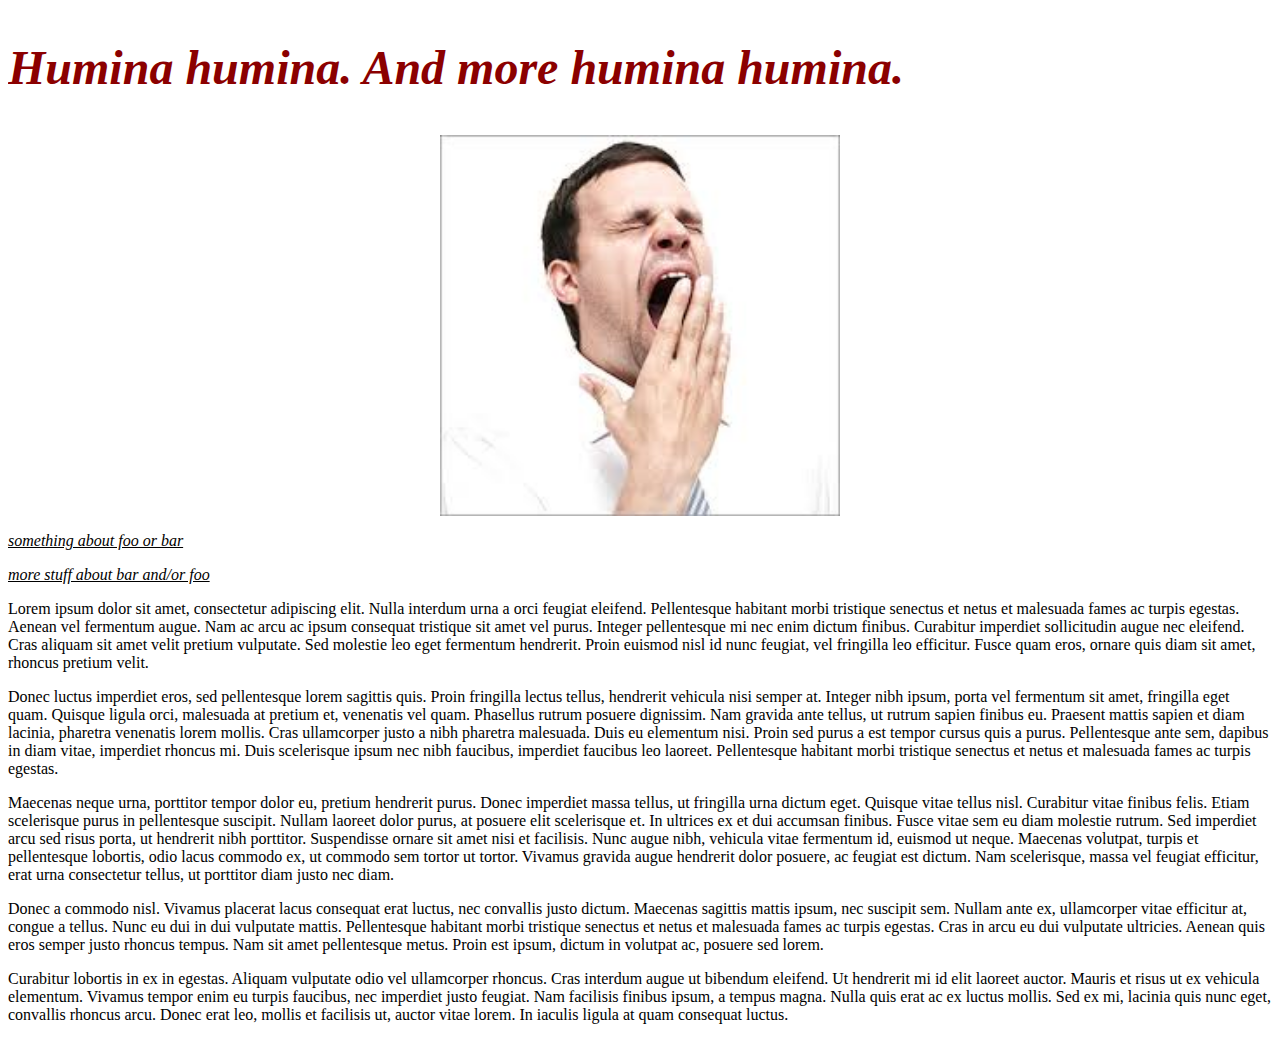
==== index.html @ 228fabf1 "stuff and things" ====
<!DOCTYPE html>
<html>
  <head>
    <link rel="stylesheet" href="css/styles.css" media="screen" title="no title" charset="utf-8">
    <meta charset="utf-8">
    <title>Yawn</title>
  </head>
  <body>
    <div>
      <h2 class="intro">
        Humina humina.
        And more humina humina.
      </h2>
      <img class="intro" src="img/yawn.jpg" alt="A man yawning" />
      <p class="intro">
        something about foo or bar
      </p>
      <p class="intro">
        more stuff about bar and/or foo
      </p>
    </div>

    <p>Lorem ipsum dolor sit amet, consectetur adipiscing elit. Nulla interdum urna a orci feugiat eleifend. Pellentesque habitant morbi tristique senectus et netus et malesuada fames ac turpis egestas. Aenean vel fermentum augue. Nam ac arcu ac ipsum consequat tristique sit amet vel purus. Integer pellentesque mi nec enim dictum finibus. Curabitur imperdiet sollicitudin augue nec eleifend. Cras aliquam sit amet velit pretium vulputate. Sed molestie leo eget fermentum hendrerit. Proin euismod nisl id nunc feugiat, vel fringilla leo efficitur. Fusce quam eros, ornare quis diam sit amet, rhoncus pretium velit.</p>

    <p>Donec luctus imperdiet eros, sed pellentesque lorem sagittis quis. Proin fringilla lectus tellus, hendrerit vehicula nisi semper at. Integer nibh ipsum, porta vel fermentum sit amet, fringilla eget quam. Quisque ligula orci, malesuada at pretium et, venenatis vel quam. Phasellus rutrum posuere dignissim. Nam gravida ante tellus, ut rutrum sapien finibus eu. Praesent mattis sapien et diam lacinia, pharetra venenatis lorem mollis. Cras ullamcorper justo a nibh pharetra malesuada. Duis eu elementum nisi. Proin sed purus a est tempor cursus quis a purus. Pellentesque ante sem, dapibus in diam vitae, imperdiet rhoncus mi. Duis scelerisque ipsum nec nibh faucibus, imperdiet faucibus leo laoreet. Pellentesque habitant morbi tristique senectus et netus et malesuada fames ac turpis egestas.</p>

    <p>Maecenas neque urna, porttitor tempor dolor eu, pretium hendrerit purus. Donec imperdiet massa tellus, ut fringilla urna dictum eget. Quisque vitae tellus nisl. Curabitur vitae finibus felis. Etiam scelerisque purus in pellentesque suscipit. Nullam laoreet dolor purus, at posuere elit scelerisque et. In ultrices ex et dui accumsan finibus. Fusce vitae sem eu diam molestie rutrum. Sed imperdiet arcu sed risus porta, ut hendrerit nibh porttitor. Suspendisse ornare sit amet nisi et facilisis. Nunc augue nibh, vehicula vitae fermentum id, euismod ut neque. Maecenas volutpat, turpis et pellentesque lobortis, odio lacus commodo ex, ut commodo sem tortor ut tortor. Vivamus gravida augue hendrerit dolor posuere, ac feugiat est dictum. Nam scelerisque, massa vel feugiat efficitur, erat urna consectetur tellus, ut porttitor diam justo nec diam.</p>

    <p>Donec a commodo nisl. Vivamus placerat lacus consequat erat luctus, nec convallis justo dictum. Maecenas sagittis mattis ipsum, nec suscipit sem. Nullam ante ex, ullamcorper vitae efficitur at, congue a tellus. Nunc eu dui in dui vulputate mattis. Pellentesque habitant morbi tristique senectus et netus et malesuada fames ac turpis egestas. Cras in arcu eu dui vulputate ultricies. Aenean quis eros semper justo rhoncus tempus. Nam sit amet pellentesque metus. Proin est ipsum, dictum in volutpat ac, posuere sed lorem.</p>

    <p>Curabitur lobortis in ex in egestas. Aliquam vulputate odio vel ullamcorper rhoncus. Cras interdum augue ut bibendum eleifend. Ut hendrerit mi id elit laoreet auctor. Mauris et risus ut ex vehicula elementum. Vivamus tempor enim eu turpis faucibus, nec imperdiet justo feugiat. Nam facilisis finibus ipsum, a tempus magna. Nulla quis erat ac ex luctus mollis. Sed ex mi, lacinia quis nunc eget, convallis rhoncus arcu. Donec erat leo, mollis et facilisis ut, auctor vitae lorem. In iaculis ligula at quam consequat luctus.</p>
  </body>
</html>
---- css/styles.css ----
p.intro {
  width: 50%;
  font-style: italic;
  text-decoration: underline;
}

h2.intro {
  color: darkred;
  font-size: 3em;
  font-family: cursive;
  font-style: italic;
  font-weight: bold;
  white-space: nowrap;
  overflow: hidden;
}

img.intro {
  /*DO SOMETHING*/
  width: 400px;
  display: block;
  margin-left: auto;
  margin-right: auto;
}

p.author {
  width: 75%;
  font-style: italic;
  font-weight: bold;
}

.important {
  color: red;
}

ul li {
  list-style: circle;
}

.flashy {
  font-style: italic;
  color: darkred;
}

li img {
  display: inline;
  height: 5em;
}

.best {
  color: gold;
}

/*.best img{
  background: rgba(252,234,187,1);
  background: -moz-linear-gradient(left, rgba(252,234,187,1) 0%, rgba(252,205,77,1) 31%, rgba(248,181,0,1) 71%, rgba(251,223,147,1) 100%);
  background: -webkit-gradient(left top, right top, color-stop(0%, rgba(252,234,187,1)), color-stop(31%, rgba(252,205,77,1)), color-stop(71%, rgba(248,181,0,1)), color-stop(100%, rgba(251,223,147,1)));
  background: -webkit-linear-gradient(left, rgba(252,234,187,1) 0%, rgba(252,205,77,1) 31%, rgba(248,181,0,1) 71%, rgba(251,223,147,1) 100%);
  background: -o-linear-gradient(left, rgba(252,234,187,1) 0%, rgba(252,205,77,1) 31%, rgba(248,181,0,1) 71%, rgba(251,223,147,1) 100%);
  background: -ms-linear-gradient(left, rgba(252,234,187,1) 0%, rgba(252,205,77,1) 31%, rgba(248,181,0,1) 71%, rgba(251,223,147,1) 100%);
  background: linear-gradient(to right, rgba(252,234,187,1) 0%, rgba(252,205,77,1) 31%, rgba(248,181,0,1) 71%, rgba(251,223,147,1) 100%);
  filter: progid:DXImageTransform.Microsoft.gradient( startColorstr='#fceabb', endColorstr='#fbdf93', GradientType=1 );
}*/
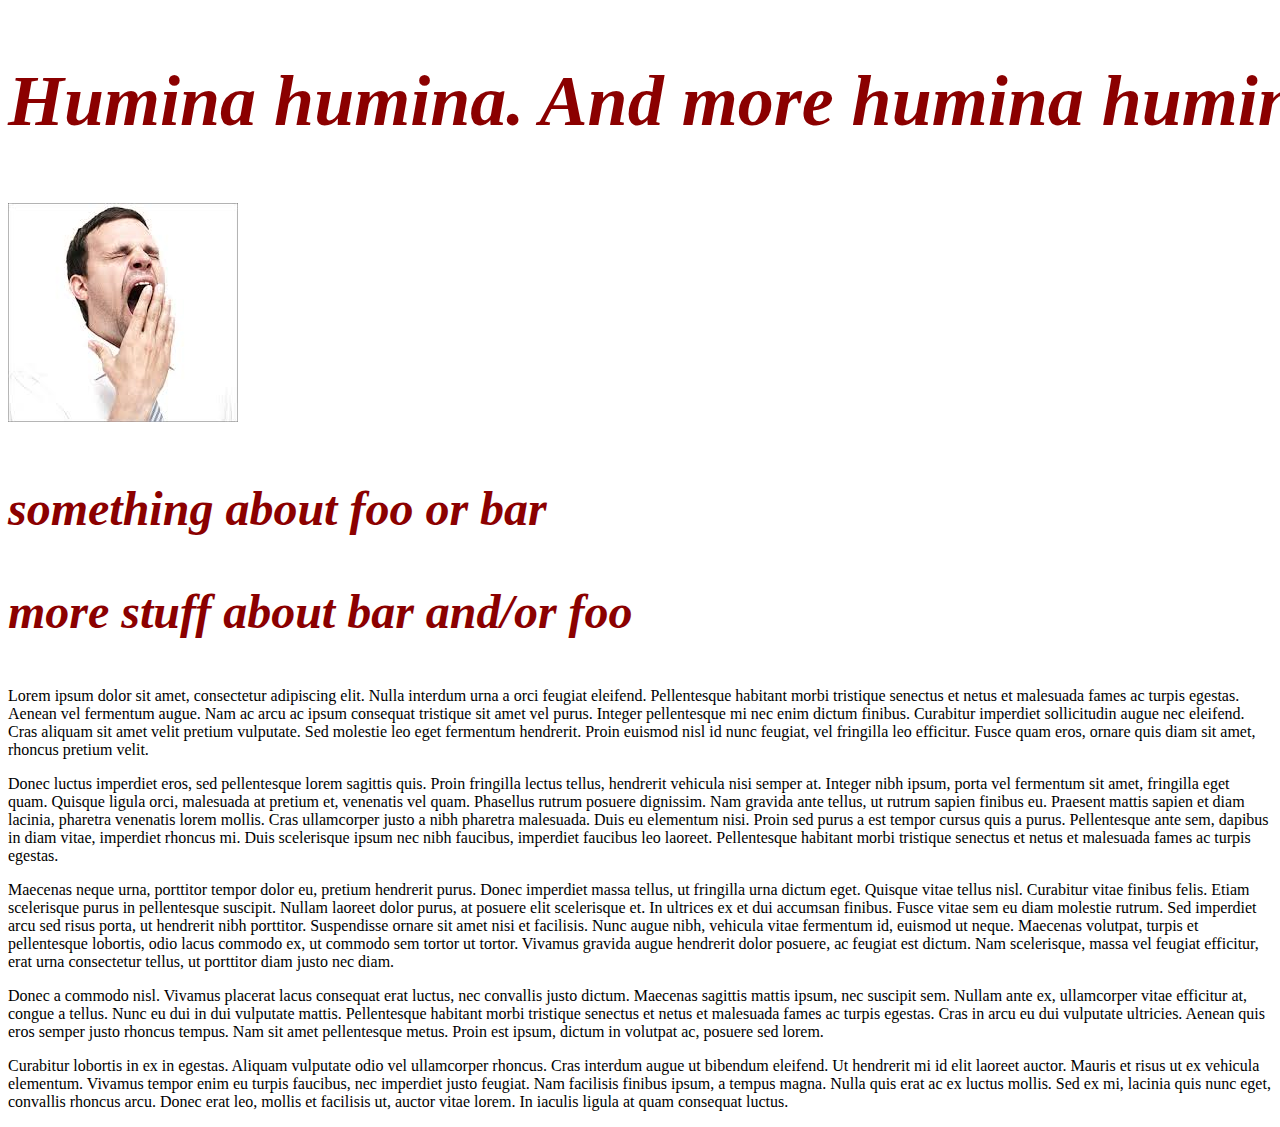
==== commit 4bed446f: "switched to div-wide .intro class. image centering not working as intended" ====
--- a/index.html
+++ b/index.html
@@ -6,16 +6,21 @@
     <title>Yawn</title>
   </head>
   <body>
-    <div>
-      <h2 class="intro">
+    <!-- <div> -->
+    <div class ="intro">
+      <!-- <h2 class="intro"> -->
+      <h2>
         Humina humina.
         And more humina humina.
       </h2>
-      <img class="intro" src="img/yawn.jpg" alt="A man yawning" />
-      <p class="intro">
+      <!-- <img class="intro" src="img/yawn.jpg" alt="A man yawning" /> -->
+      <img src="img/yawn.jpg" alt="A man yawning" />
+      <!-- <p class="intro"> -->
+      <p>
         something about foo or bar
       </p>
-      <p class="intro">
+      <!-- <p class="intro"> -->
+      <p>
         more stuff about bar and/or foo
       </p>
     </div>
--- a/css/styles.css
+++ b/css/styles.css
@@ -1,4 +1,4 @@
-p.intro {
+/*p.intro {
   width: 50%;
   font-style: italic;
   text-decoration: underline;
@@ -15,11 +15,23 @@
 }
 
 img.intro {
-  /*DO SOMETHING*/
   width: 400px;
   display: block;
   margin-left: auto;
   margin-right: auto;
+}*/
+
+.intro  {
+  color: darkred;
+  font-size: 3em;
+  font-family: cursive;
+  font-style: italic;
+  font-weight: bold;
+  white-space: nowrap;
+  /*overflow: hidden;
+  display: block;
+  margin-left: auto;
+  margin-right: auto;*/
 }
 
 p.author {
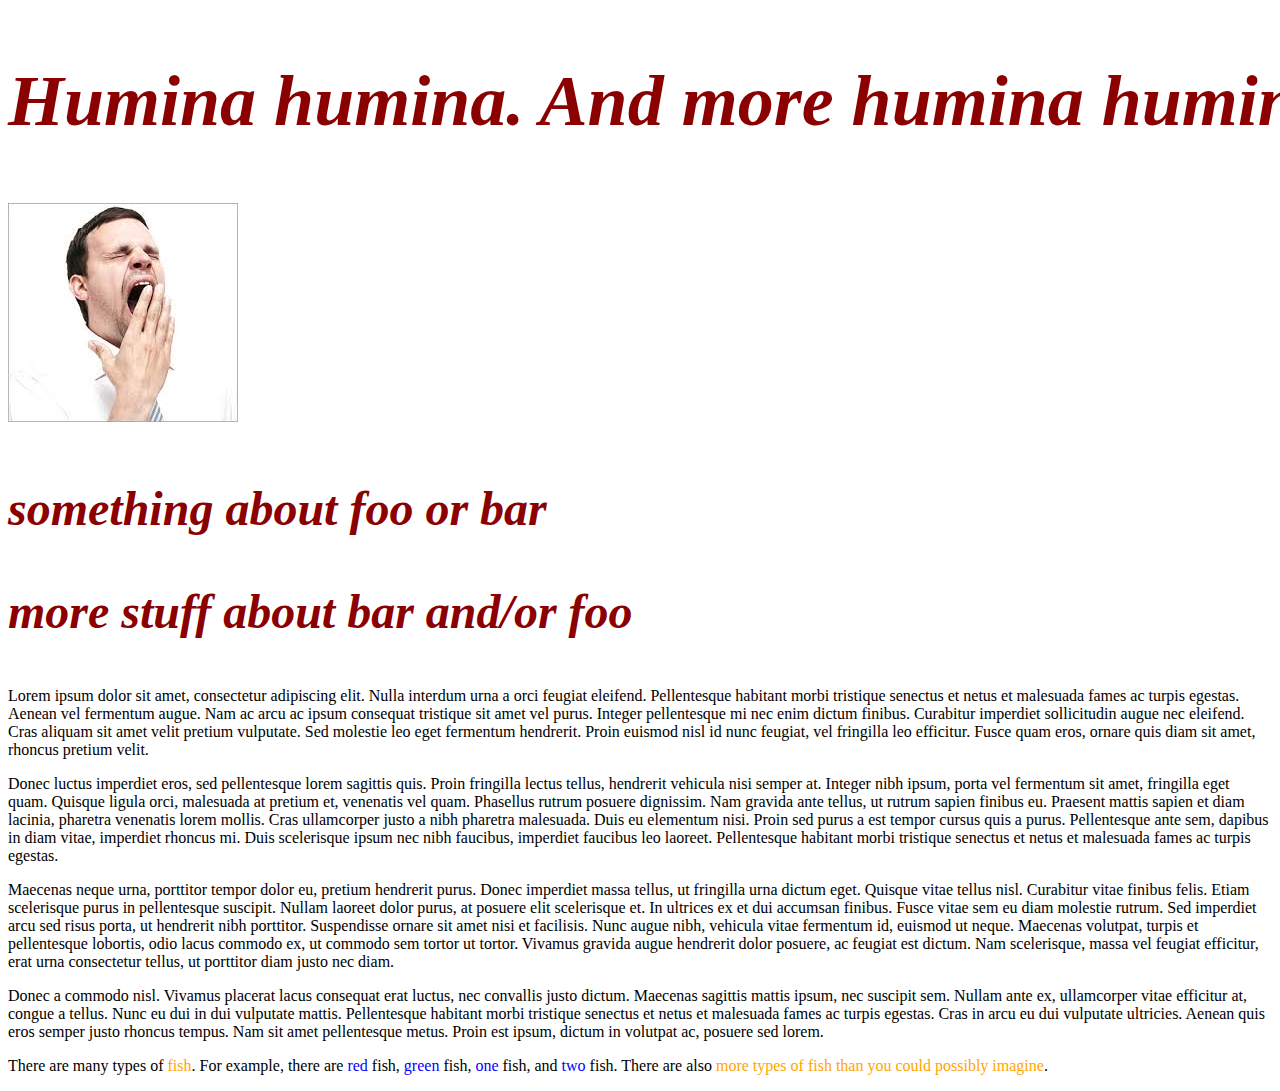
==== commit 87554f88: "Added fish spans" ====
--- a/index.html
+++ b/index.html
@@ -33,6 +33,7 @@
 
     <p>Donec a commodo nisl. Vivamus placerat lacus consequat erat luctus, nec convallis justo dictum. Maecenas sagittis mattis ipsum, nec suscipit sem. Nullam ante ex, ullamcorper vitae efficitur at, congue a tellus. Nunc eu dui in dui vulputate mattis. Pellentesque habitant morbi tristique senectus et netus et malesuada fames ac turpis egestas. Cras in arcu eu dui vulputate ultricies. Aenean quis eros semper justo rhoncus tempus. Nam sit amet pellentesque metus. Proin est ipsum, dictum in volutpat ac, posuere sed lorem.</p>
 
-    <p>Curabitur lobortis in ex in egestas. Aliquam vulputate odio vel ullamcorper rhoncus. Cras interdum augue ut bibendum eleifend. Ut hendrerit mi id elit laoreet auctor. Mauris et risus ut ex vehicula elementum. Vivamus tempor enim eu turpis faucibus, nec imperdiet justo feugiat. Nam facilisis finibus ipsum, a tempus magna. Nulla quis erat ac ex luctus mollis. Sed ex mi, lacinia quis nunc eget, convallis rhoncus arcu. Donec erat leo, mollis et facilisis ut, auctor vitae lorem. In iaculis ligula at quam consequat luctus.</p>
+    <p>There are many types of <span class="highlight">fish</span>. For example, there are <span class="fish-type">red</span> fish, <span class="fish-type">green</span> fish, <span class="fish-type">one</span> fish, and <span class="fish-type">two</span> fish. There are also <span class="highlight">more types of fish than you could possibly imagine</span>.</p>
+
   </body>
 </html>
--- a/css/styles.css
+++ b/css/styles.css
@@ -62,6 +62,14 @@
   color: gold;
 }
 
+.highlight  {
+  color: orange;
+}
+
+.fish-type {
+  color: blue;
+}
+
 /*.best img{
   background: rgba(252,234,187,1);
   background: -moz-linear-gradient(left, rgba(252,234,187,1) 0%, rgba(252,205,77,1) 31%, rgba(248,181,0,1) 71%, rgba(251,223,147,1) 100%);
